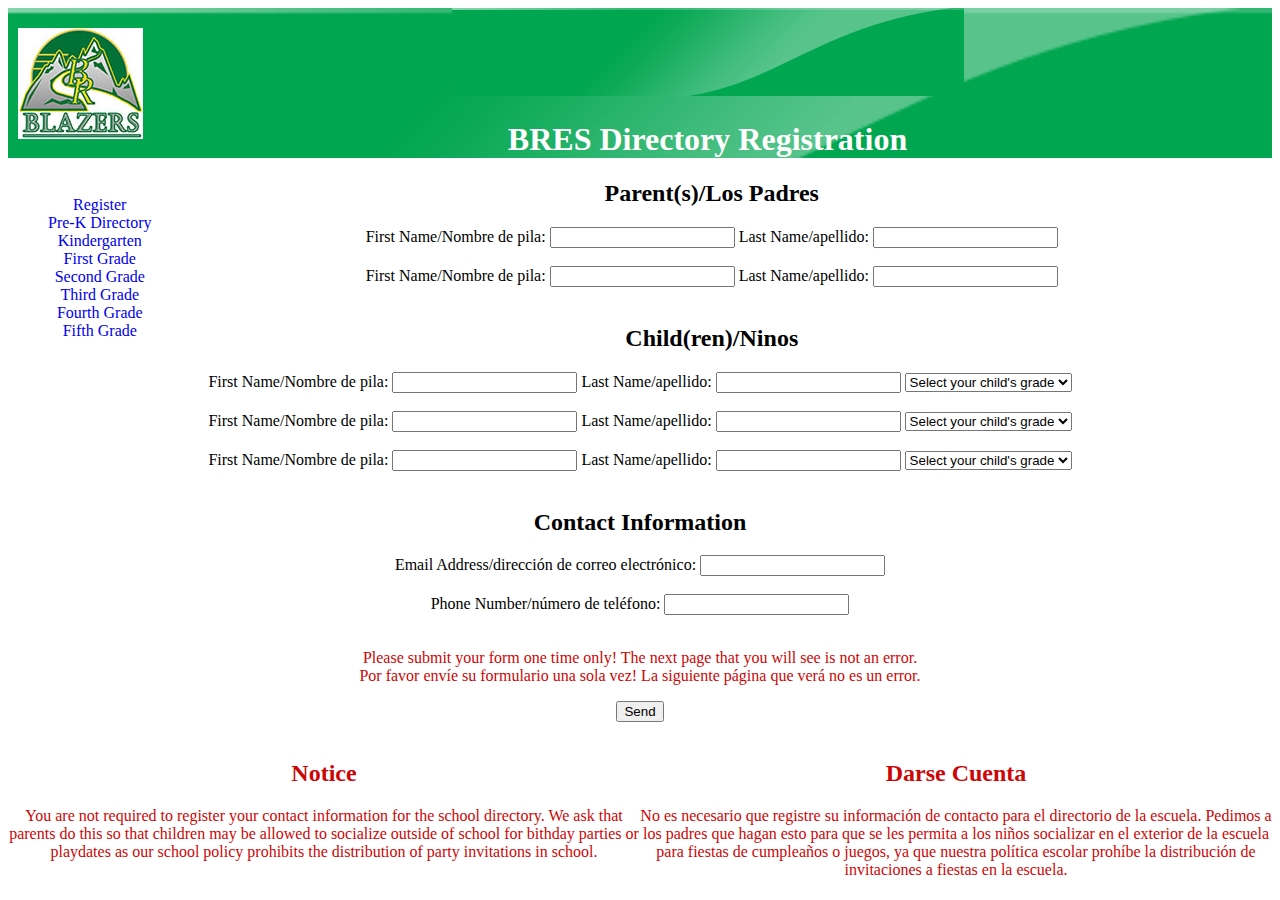
==== index.html @ 6b4a2fea "Update index.html" ====
<!DOCTYPE html>
<html lang="en">
<head>
<title>BRES Student Directory</title>
<meta charset="utf-8">
<link rel="stylesheet" type="text/css" href="style.css">
</head>
<body>
	<header><img src="BRESheader.png" alt="Green BRES header">
			<img src="BRESLogo.jpg" alt="BRES Blazer Logo" id="logo">
			<h1>BRES Directory Registration</h1>
	</header>
	<nav>
		<ul>
			<li><a href="index.html">Register</a></li>
			<li><a href="prek.html">Pre-K Directory</a></li>
			<li><a href="kindergarten.html">Kindergarten</a></li>
			<li><a href="firstgrade.html">First Grade</a></li>
			<li><a href="secondgrade.html">Second Grade</a></li>
			<li><a href="thirdgrade.html">Third Grade</a></li>
			<li><a href="fourthgrade.html">Fourth Grade</a></li>
			<li><a href="fifthgrade.html">Fifth Grade</a></li>
		</ul>
	</nav>

		<form name="bresregistration" method="POST" action="https://script.google.com/macros/s/AKfycbzq3Kch4kXvvIiOf3fbS3Ti9-B67HjJ3M0j01AcQqezTQTxsXPl/exec" data-email="thompsondestinee@gmail.com">
			<h2>Parent(s)/Los Padres</h2>
			First Name/Nombre de pila: <input type="text" name="p1fname">
			Last Name/apellido: <input type="text" name="p1lname"><br><br>

			First Name/Nombre de pila: <input type="text" name="p2fname">
			Last Name/apellido: <input type="text" name="p2lname"><br><br>
			
			<h2>Child(ren)/Ninos</h2>
			First Name/Nombre de pila: <input type="text" name="c1fname">
			Last Name/apellido: <input type="text" name="c1lname">
			<select size="1" name="grade">
				<option>Select your child's grade</option>
				<option>Pre K</option>
				<option>Kindergarten</option>
				<option>First Grade</option>
				<option>Second Grade</option>
				<option>Third Grade</option>
				<option>Fourth Grade</option>
				<option>Fifth Grade</option>
			</select><br><br>

			First Name/Nombre de pila: <input type="text" name="c2fname">
			Last Name/apellido: <input type="text" name="c2lname">
			<select size="1" name="grade">
				<option>Select your child's grade</option>
				<option>Pre K</option>
				<option>Kindergarten</option>
				<option>First Grade</option>
				<option>Second Grade</option>
				<option>Third Grade</option>
				<option>Fourth Grade</option>
				<option>Fifth Grade</option>
			</select><br><br>

			First Name/Nombre de pila: <input type="text" name="c3fname">
			Last Name/apellido: <input type="text" name="c3lname">
			<select size="1" name="grade">
				<option>Select your child's grade</option>
				<option>Pre K</option>
				<option>Kindergarten</option>
				<option>First Grade</option>
				<option>Second Grade</option>
				<option>Third Grade</option>
				<option>Fourth Grade</option>
				<option>Fifth Grade</option>
			</select><br><br>

			<h2>Contact Information</h2>
			Email Address/dirección de correo electrónico: <input type="text" name="address"><br><br>
			Phone Number/número de teléfono: <input type="text" name="address"><br><br>
			<p> Please submit your form one time only! The next page that you will see is not an error. <br>
			Por favor envíe su formulario una sola vez! La siguiente página que verá no es un error.</p>
			<input type="submit" value="Send"><br><br>
	</form>
	<div id="enotice">
	<h2>Notice</h2>
	<p>You are not required to register your contact information for the school directory. We ask that parents do this so that children may be allowed to socialize outside of school for bithday parties or playdates as our school policy prohibits the distribution of party invitations in school.</p><br>
	</div>
	<div id="snotice">
	<h2>Darse Cuenta</h2>
	<p>No es necesario que registre su información de contacto para el directorio de la escuela. Pedimos a los padres que hagan esto para que se les permita a los niños socializar en el exterior de la escuela para fiestas de cumpleaños o juegos, ya que nuestra política escolar prohíbe la distribución de invitaciones a fiestas en la escuela.</p>
	</div>
</body>
</html>
---- style.css ----
header {
	background-image: url(BRESheader.png);
	background-repeat: no-repeat;
	background-size: cover;
}
h1 {
	text-align: center;
	color: white;
}
body {
	text-align: center;
}
p { color: #cc0606; }
nav ul {
	float: left;
	list-style-type: none;
}
nav a { text-decoration: none; }

caption { font-weight: bold; }

table { margin: auto;
		border: 5px solid black }
td, th {
	border: 1px solid;
	padding: 1em;
}
#logo {
	float: left;
	margin: 20px 0 0 10px;
}
#enotice {
	float: left;
	width: 50%;
	color: #cc0606;
}
#snotice {	
	float: right;
	width: 50%;
	color: #cc0606;
}
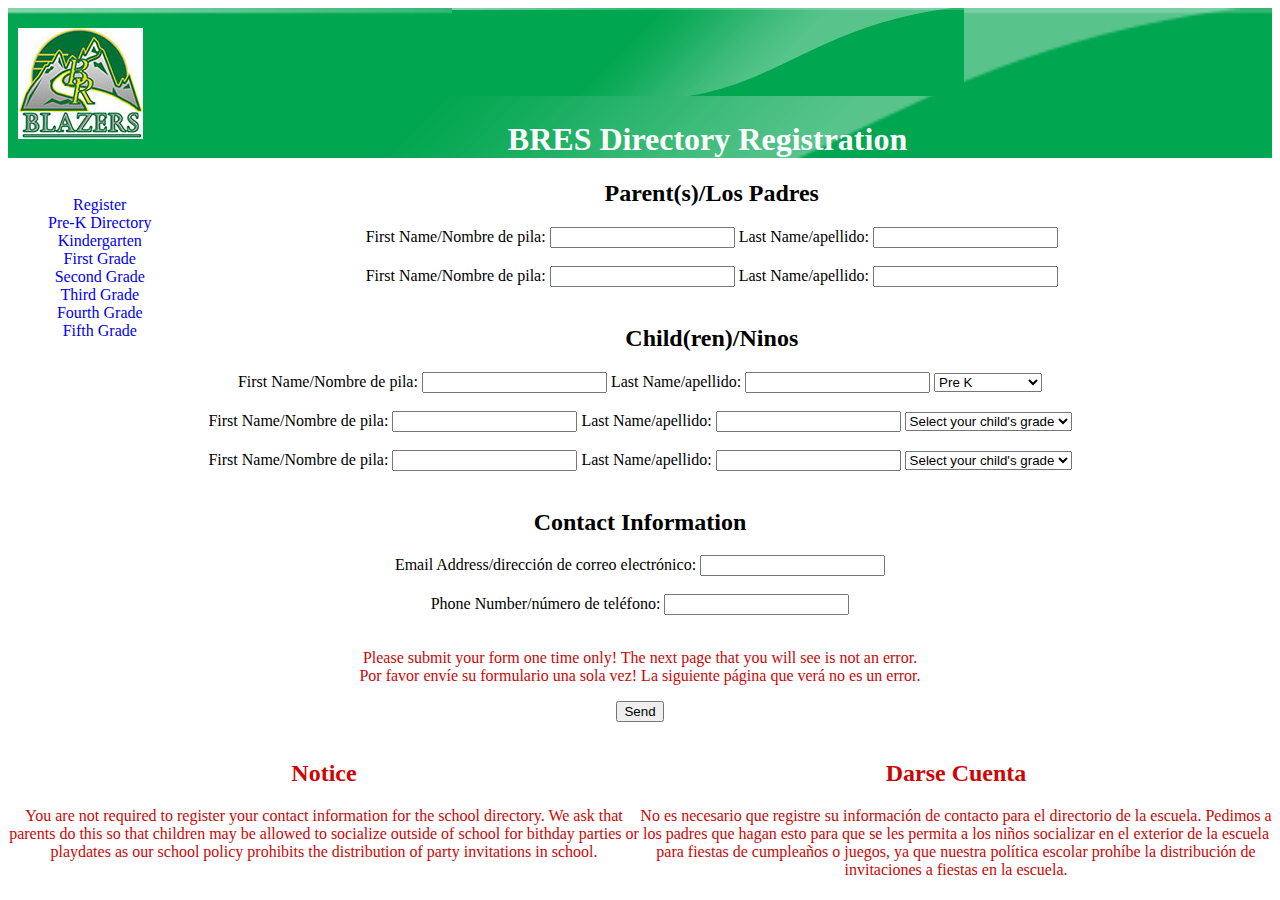
==== commit 6d08f685: "Update index.html" ====
--- a/index.html
+++ b/index.html
@@ -34,8 +34,8 @@
 			<h2>Child(ren)/Ninos</h2>
 			First Name/Nombre de pila: <input type="text" name="c1fname">
 			Last Name/apellido: <input type="text" name="c1lname">
-			<select size="1" name="grade">
-				<option>Select your child's grade</option>
+			<select size="1" name="c1grade">
+				<option">Select your child's grade</option>
 				<option>Pre K</option>
 				<option>Kindergarten</option>
 				<option>First Grade</option>
@@ -47,7 +47,7 @@
 
 			First Name/Nombre de pila: <input type="text" name="c2fname">
 			Last Name/apellido: <input type="text" name="c2lname">
-			<select size="1" name="grade">
+			<select size="1" name="c2grade">
 				<option>Select your child's grade</option>
 				<option>Pre K</option>
 				<option>Kindergarten</option>
@@ -60,7 +60,7 @@
 
 			First Name/Nombre de pila: <input type="text" name="c3fname">
 			Last Name/apellido: <input type="text" name="c3lname">
-			<select size="1" name="grade">
+			<select size="1" name="c3grade">
 				<option>Select your child's grade</option>
 				<option>Pre K</option>
 				<option>Kindergarten</option>
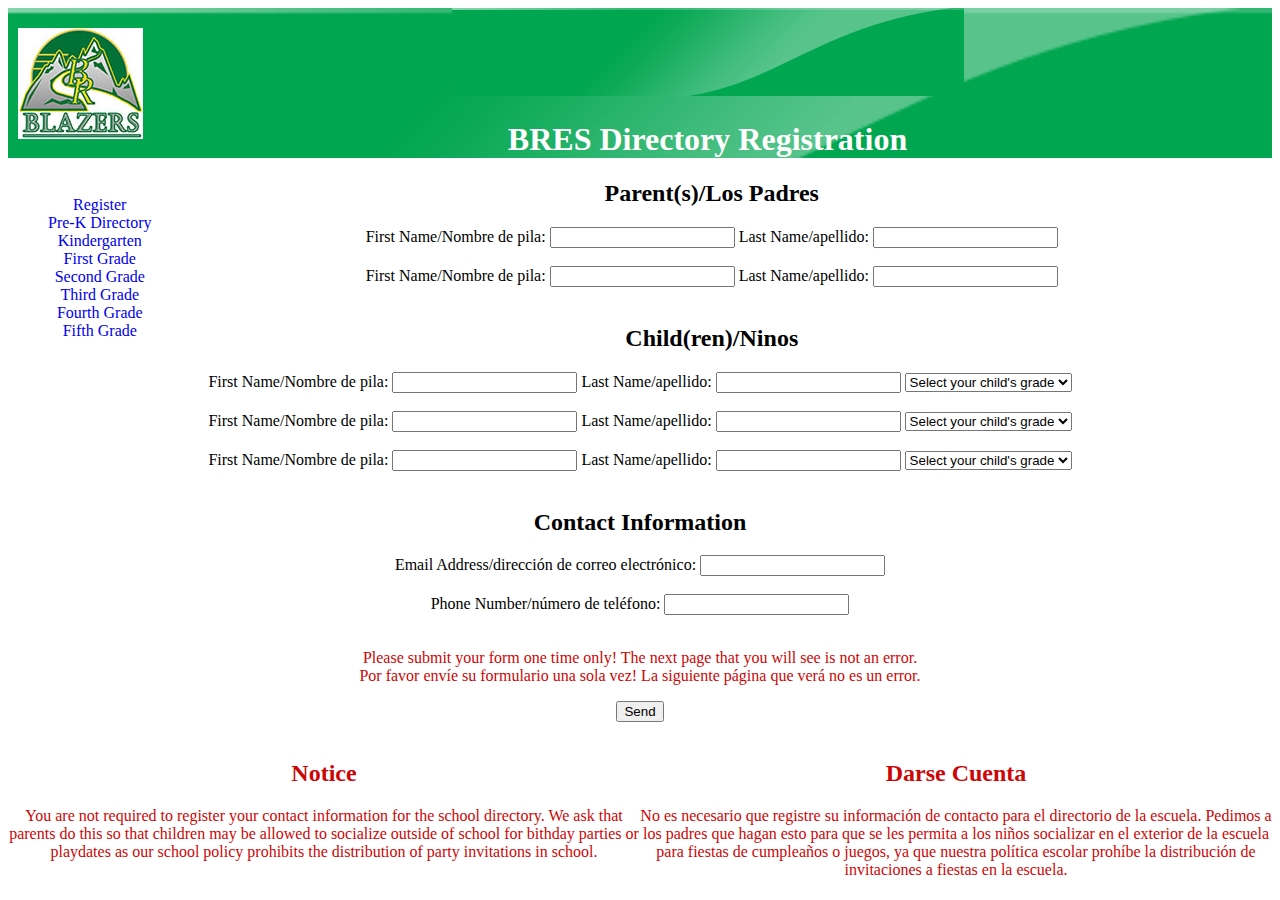
==== commit 5c8b7dcc: "Update index.html" ====
--- a/index.html
+++ b/index.html
@@ -35,7 +35,7 @@
 			First Name/Nombre de pila: <input type="text" name="c1fname">
 			Last Name/apellido: <input type="text" name="c1lname">
 			<select size="1" name="c1grade">
-				<option">Select your child's grade</option>
+				<option>Select your child's grade</option>
 				<option>Pre K</option>
 				<option>Kindergarten</option>
 				<option>First Grade</option>
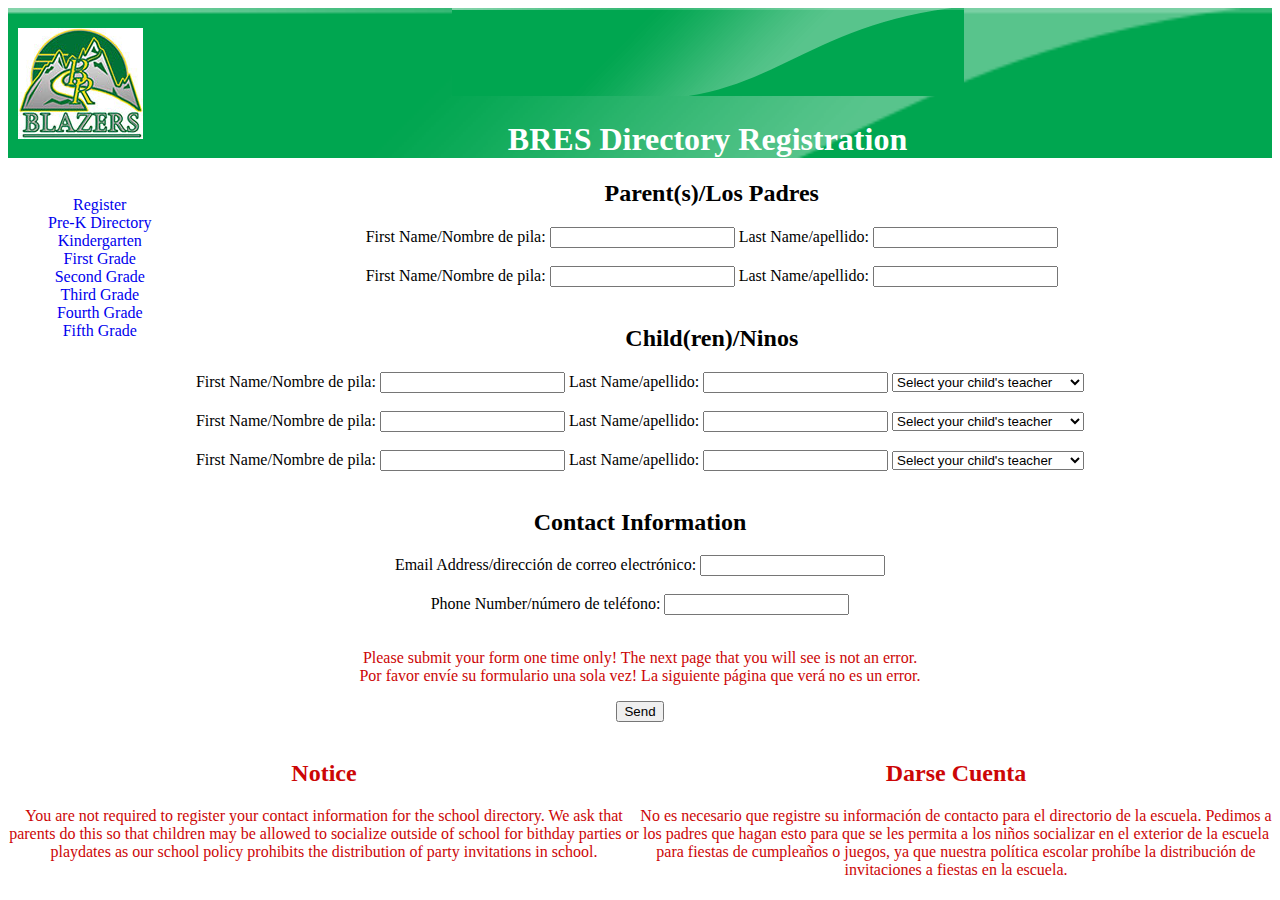
==== commit 1dd0e513: "Update index.html" ====
--- a/index.html
+++ b/index.html
@@ -32,45 +32,152 @@
 			Last Name/apellido: <input type="text" name="p2lname"><br><br>
 			
 			<h2>Child(ren)/Ninos</h2>
-			First Name/Nombre de pila: <input type="text" name="c1fname">
-			Last Name/apellido: <input type="text" name="c1lname">
-			<select size="1" name="c1grade">
-				<option>Select your child's grade</option>
-				<option>Pre K</option>
-				<option>Kindergarten</option>
-				<option>First Grade</option>
-				<option>Second Grade</option>
-				<option>Third Grade</option>
-				<option>Fourth Grade</option>
-				<option>Fifth Grade</option>
+			<label>
+			First Name/Nombre de pila: <input type="text" name="c1fname" required="required">
+			</label>
+			<label>
+			Last Name/apellido: <input type="text" name="c1lname" required="required">
+			</label>
+
+			<select size="1" name="c1grade" required="required">
+				<option>Select your child's teacher</option>
+				<option disabled="disabled">Pre K</option>
+				<option>Cooper, Jennifer</option>
+				<option>Locke, Danelle</option>
+				<option>Bernard, Kristy</option>
+				<option disabled="disabled">Kindergarten</option>
+				<option>DeMar, Letayvia</option>
+				<option>Bell, Shannon</option>
+				<option>Mercer, Steven</option>
+				<option>Ramsburg, Megan</option>
+				<option>Snively, Lisa Kristen</option>
+				<option disabled="disabled">First Grade</option>
+				<option>Bailey, Sarah</option>
+				<option>Friedman, Leigh</option>
+				<option>Golightly, Allyson</option>
+				<option>Moore, Kaitlyn</option>
+				<option>Silvey, Lynn</option>
+				<option disabled="disabled">Second Grade</option>
+				<option>Dominguez, Maureen</option>
+				<option>Earwood, Stephanie</option>
+				<option>Fickinger, Heather</option>
+				<option>Folden, Laura</option>
+				<option>Sampsell, Tracie</option>
+				<option disabled="disabled">Third Grade</option>
+				<option>Haupt, Jessica</option>
+				<option>Keenan, Casey</option>
+				<option>McKenzie (Pingatore), Laura</option>
+				<option>Cook, Britney</option>
+				<option disabled="disabled">Fourth Grade</option>
+				<option>Lewis, Chelsea</option>
+				<option>Cannon, Meghan</option>
+				<option>Hood, Mary</option>
+				<option>Kidwell, Jennifer</option>
+				<option disabled="disabled">Fifth Grade</option>
+				<option>Byrd, Jody</option>
+				<option>Dempsey, Sari</option>
+				<option>Hause, (Ingrid) Chris</option>
+				<option>Neely,Mary</option>
+				<option>Rogers, Michelle</option>
 			</select><br><br>
 
+			<label>
 			First Name/Nombre de pila: <input type="text" name="c2fname">
+			</label>
+			<label>
 			Last Name/apellido: <input type="text" name="c2lname">
+			</label>
+
 			<select size="1" name="c2grade">
-				<option>Select your child's grade</option>
-				<option>Pre K</option>
-				<option>Kindergarten</option>
-				<option>First Grade</option>
-				<option>Second Grade</option>
-				<option>Third Grade</option>
-				<option>Fourth Grade</option>
-				<option>Fifth Grade</option>
+				<option>Select your child's teacher</option>
+				<option disabled="disabled">Pre K</option>
+				<option>Cooper, Jennifer</option>
+				<option>Locke, Danelle</option>
+				<option>Bernard, Kristy</option>
+				<option disabled="disabled">Kindergarten</option>
+				<option>DeMar, Letayvia</option>
+				<option>Bell, Shannon</option>
+				<option>Mercer, Steven</option>
+				<option>Ramsburg, Megan</option>
+				<option>Snively, Lisa Kristen</option>
+				<option disabled="disabled">First Grade</option>
+				<option>Bailey, Sarah</option>
+				<option>Friedman, Leigh</option>
+				<option>Golightly, Allyson</option>
+				<option>Moore, Kaitlyn</option>
+				<option>Silvey, Lynn</option>
+				<option disabled="disabled">Second Grade</option>
+				<option>Dominguez, Maureen</option>
+				<option>Earwood, Stephanie</option>
+				<option>Fickinger, Heather</option>
+				<option>Folden, Laura</option>
+				<option>Sampsell, Tracie</option>
+				<option disabled="disabled">Third Grade</option>
+				<option>Haupt, Jessica</option>
+				<option>Keenan, Casey</option>
+				<option>McKenzie (Pingatore), Laura</option>
+				<option>Cook, Britney</option>
+				<option disabled="disabled">Fourth Grade</option>
+				<option>Lewis, Chelsea</option>
+				<option>Cannon, Meghan</option>
+				<option>Hood, Mary</option>
+				<option>Kidwell, Jennifer</option>
+				<option disabled="disabled">Fifth Grade</option>
+				<option>Byrd, Jody</option>
+				<option>Dempsey, Sari</option>
+				<option>Hause, (Ingrid) Chris</option>
+				<option>Neely,Mary</option>
+				<option>Rogers, Michelle</option>
 			</select><br><br>
 
+			<label>
 			First Name/Nombre de pila: <input type="text" name="c3fname">
+			</label>
+			<label>
 			Last Name/apellido: <input type="text" name="c3lname">
+			</label>
+
 			<select size="1" name="c3grade">
-				<option>Select your child's grade</option>
-				<option>Pre K</option>
-				<option>Kindergarten</option>
-				<option>First Grade</option>
-				<option>Second Grade</option>
-				<option>Third Grade</option>
-				<option>Fourth Grade</option>
-				<option>Fifth Grade</option>
+				<option>Select your child's teacher</option>
+				<option disabled="disabled">Pre K</option>
+				<option>Cooper, Jennifer</option>
+				<option>Locke, Danelle</option>
+				<option>Bernard, Kristy</option>
+				<option disabled="disabled">Kindergarten</option>
+				<option>DeMar, Letayvia</option>
+				<option>Bell, Shannon</option>
+				<option>Mercer, Steven</option>
+				<option>Ramsburg, Megan</option>
+				<option>Snively, Lisa Kristen</option>
+				<option disabled="disabled">First Grade</option>
+				<option>Bailey, Sarah</option>
+				<option>Friedman, Leigh</option>
+				<option>Golightly, Allyson</option>
+				<option>Moore, Kaitlyn</option>
+				<option>Silvey, Lynn</option>
+				<option disabled="disabled">Second Grade</option>
+				<option>Dominguez, Maureen</option>
+				<option>Earwood, Stephanie</option>
+				<option>Fickinger, Heather</option>
+				<option>Folden, Laura</option>
+				<option>Sampsell, Tracie</option>
+				<option disabled="disabled">Third Grade</option>
+				<option>Haupt, Jessica</option>
+				<option>Keenan, Casey</option>
+				<option>McKenzie (Pingatore), Laura</option>
+				<option>Cook, Britney</option>
+				<option disabled="disabled">Fourth Grade</option>
+				<option>Lewis, Chelsea</option>
+				<option>Cannon, Meghan</option>
+				<option>Hood, Mary</option>
+				<option>Kidwell, Jennifer</option>
+				<option disabled="disabled">Fifth Grade</option>
+				<option>Byrd, Jody</option>
+				<option>Dempsey, Sari</option>
+				<option>Hause, (Ingrid) Chris</option>
+				<option>Neely,Mary</option>
+				<option>Rogers, Michelle</option>
 			</select><br><br>
-
 			<h2>Contact Information</h2>
 			Email Address/dirección de correo electrónico: <input type="text" name="address"><br><br>
 			Phone Number/número de teléfono: <input type="text" name="address"><br><br>
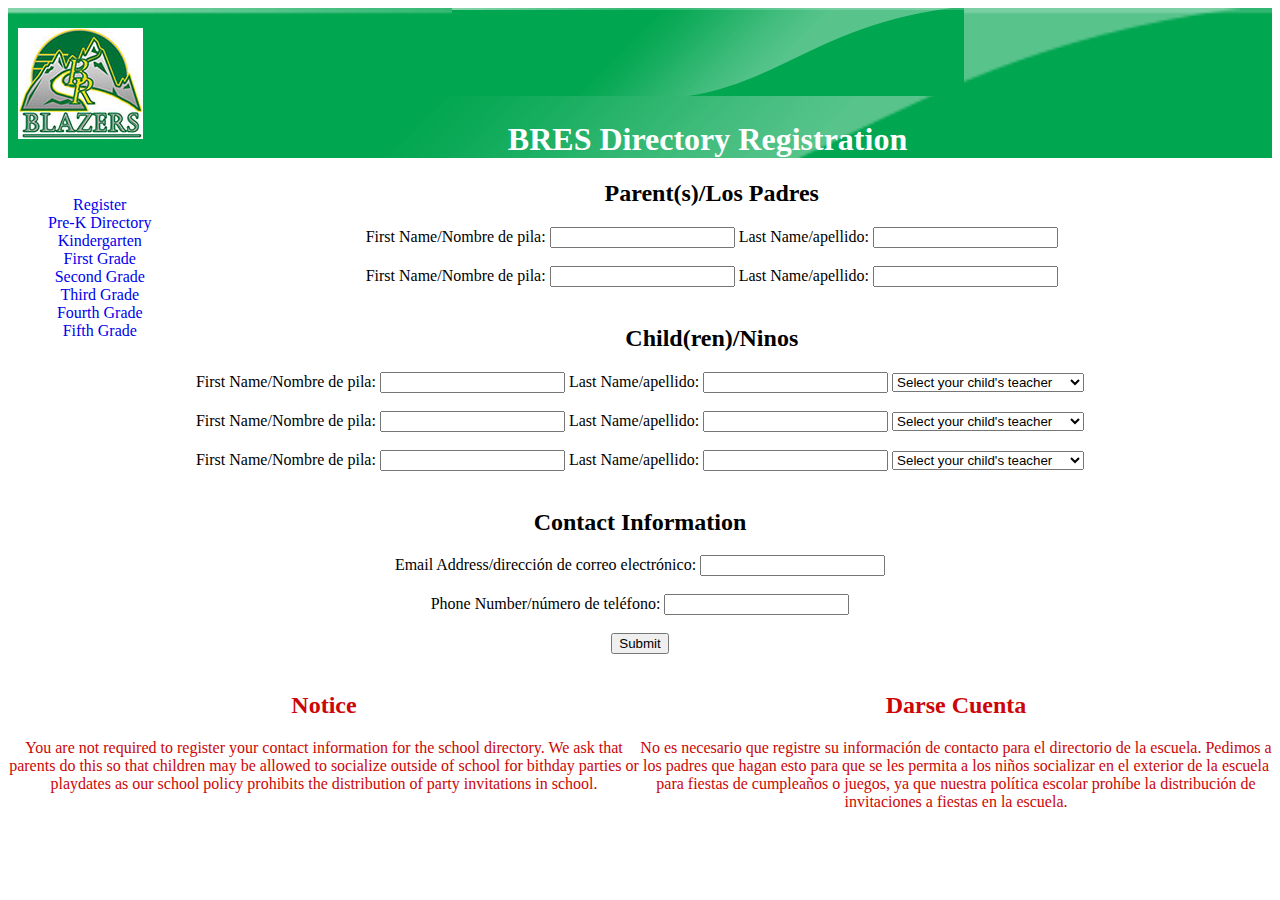
==== commit 0813c576: "Update index.html" ====
--- a/index.html
+++ b/index.html
@@ -23,7 +23,7 @@
 		</ul>
 	</nav>
 
-		<form name="bresregistration" method="POST" action="https://script.google.com/macros/s/AKfycbzq3Kch4kXvvIiOf3fbS3Ti9-B67HjJ3M0j01AcQqezTQTxsXPl/exec" data-email="thompsondestinee@gmail.com">
+		<form name="bresregistration" method="POST" action="https://script.google.com/macros/s/AKfycbzq3Kch4kXvvIiOf3fbS3Ti9-B67HjJ3M0j01AcQqezTQTxsXPl/exec" data-email="thompsondestinee@gmail.com" target="_top">
 			<h2>Parent(s)/Los Padres</h2>
 			First Name/Nombre de pila: <input type="text" name="p1fname">
 			Last Name/apellido: <input type="text" name="p1lname"><br><br>
@@ -41,39 +41,39 @@
 
 			<select size="1" name="c1grade" required="required">
 				<option>Select your child's teacher</option>
-				<option disabled="disabled">Pre K</option>
+				<option disabled="disabled">----Pre K----</option>
 				<option>Cooper, Jennifer</option>
 				<option>Locke, Danelle</option>
 				<option>Bernard, Kristy</option>
-				<option disabled="disabled">Kindergarten</option>
+				<option disabled="disabled">----Kindergarten----</option>
 				<option>DeMar, Letayvia</option>
 				<option>Bell, Shannon</option>
 				<option>Mercer, Steven</option>
 				<option>Ramsburg, Megan</option>
 				<option>Snively, Lisa Kristen</option>
-				<option disabled="disabled">First Grade</option>
+				<option disabled="disabled">----First Grade----</option>
 				<option>Bailey, Sarah</option>
 				<option>Friedman, Leigh</option>
 				<option>Golightly, Allyson</option>
 				<option>Moore, Kaitlyn</option>
 				<option>Silvey, Lynn</option>
-				<option disabled="disabled">Second Grade</option>
+				<option disabled="disabled">----Second Grade----</option>
 				<option>Dominguez, Maureen</option>
 				<option>Earwood, Stephanie</option>
 				<option>Fickinger, Heather</option>
 				<option>Folden, Laura</option>
 				<option>Sampsell, Tracie</option>
-				<option disabled="disabled">Third Grade</option>
+				<option disabled="disabled">----Third Grade----</option>
 				<option>Haupt, Jessica</option>
 				<option>Keenan, Casey</option>
 				<option>McKenzie (Pingatore), Laura</option>
 				<option>Cook, Britney</option>
-				<option disabled="disabled">Fourth Grade</option>
+				<option disabled="disabled">----Fourth Grade----</option>
 				<option>Lewis, Chelsea</option>
 				<option>Cannon, Meghan</option>
 				<option>Hood, Mary</option>
 				<option>Kidwell, Jennifer</option>
-				<option disabled="disabled">Fifth Grade</option>
+				<option disabled="disabled">----Fifth Grade----</option>
 				<option>Byrd, Jody</option>
 				<option>Dempsey, Sari</option>
 				<option>Hause, (Ingrid) Chris</option>
@@ -181,9 +181,7 @@
 			<h2>Contact Information</h2>
 			Email Address/dirección de correo electrónico: <input type="text" name="address"><br><br>
 			Phone Number/número de teléfono: <input type="text" name="address"><br><br>
-			<p> Please submit your form one time only! The next page that you will see is not an error. <br>
-			Por favor envíe su formulario una sola vez! La siguiente página que verá no es un error.</p>
-			<input type="submit" value="Send"><br><br>
+			<button onclick="window.open('successredirect.html');">Submit</button><br><br>
 	</form>
 	<div id="enotice">
 	<h2>Notice</h2>
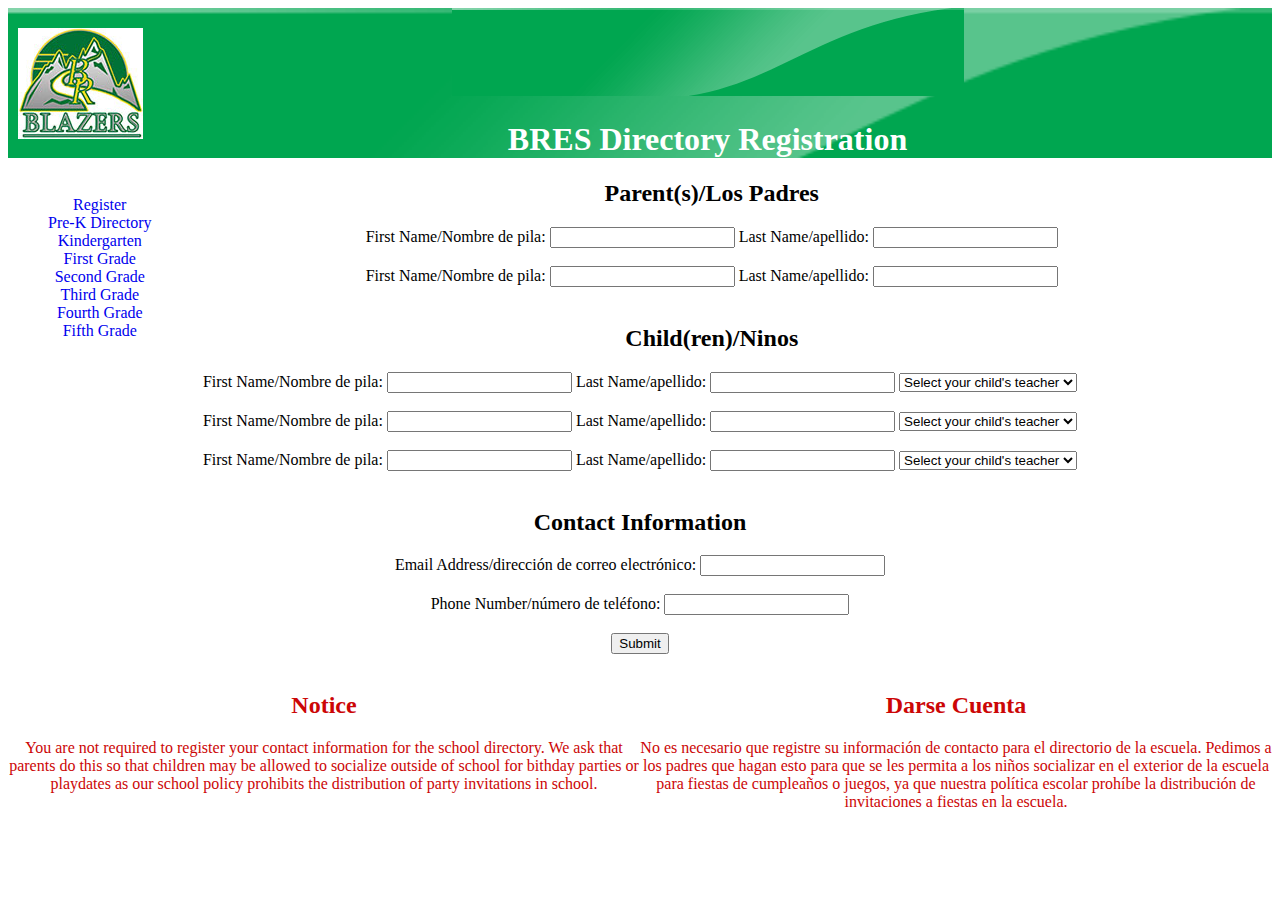
==== commit 322f19c6: "Update to Directory" ====
--- a/index.html
+++ b/index.html
@@ -49,36 +49,35 @@
 				<option>DeMar, Letayvia</option>
 				<option>Bell, Shannon</option>
 				<option>Mercer, Steven</option>
-				<option>Ramsburg, Megan</option>
-				<option>Snively, Lisa Kristen</option>
+				<option>Bailey, Sarah</option>
+				<option>Knight, Amy</option>
 				<option disabled="disabled">----First Grade----</option>
-				<option>Bailey, Sarah</option>
+				<option>Dominguez, Maureen</option>
 				<option>Friedman, Leigh</option>
 				<option>Golightly, Allyson</option>
-				<option>Moore, Kaitlyn</option>
-				<option>Silvey, Lynn</option>
+				<option>Rogers, Michelle</option>
+				<option>Sampsell, Tracie</option>
 				<option disabled="disabled">----Second Grade----</option>
-				<option>Dominguez, Maureen</option>
-				<option>Earwood, Stephanie</option>
+				<option>Neely, Mary</option>
+				<option>Heather, Murray</option>
 				<option>Fickinger, Heather</option>
 				<option>Folden, Laura</option>
-				<option>Sampsell, Tracie</option>
 				<option disabled="disabled">----Third Grade----</option>
+				<option>Hood, Mary</option>
+				<option>Keyser, Casey</option>
+				<option>Moore, Kaitlyn</option>
+				<option>Cook, Britney</option>
+				<option>Musselman, Nikki</option>
+				<option disabled="disabled">----Fourth Grade----</option>
+				<option>Earwood, Stephanie</option>
 				<option>Haupt, Jessica</option>
-				<option>Keenan, Casey</option>
-				<option>McKenzie (Pingatore), Laura</option>
-				<option>Cook, Britney</option>
-				<option disabled="disabled">----Fourth Grade----</option>
+				<option>Houston, William</option>
 				<option>Lewis, Chelsea</option>
-				<option>Cannon, Meghan</option>
-				<option>Hood, Mary</option>
-				<option>Kidwell, Jennifer</option>
 				<option disabled="disabled">----Fifth Grade----</option>
 				<option>Byrd, Jody</option>
+				<option>Cannon, Meghan</option>
 				<option>Dempsey, Sari</option>
-				<option>Hause, (Ingrid) Chris</option>
-				<option>Neely,Mary</option>
-				<option>Rogers, Michelle</option>
+				<option>Kidwell, Jennifer</option>
 			</select><br><br>
 
 			<label>
@@ -90,44 +89,43 @@
 
 			<select size="1" name="c2grade">
 				<option>Select your child's teacher</option>
-				<option disabled="disabled">Pre K</option>
+				<option disabled="disabled">----Pre K----</option>
 				<option>Cooper, Jennifer</option>
 				<option>Locke, Danelle</option>
 				<option>Bernard, Kristy</option>
-				<option disabled="disabled">Kindergarten</option>
+				<option disabled="disabled">----Kindergarten----</option>
 				<option>DeMar, Letayvia</option>
 				<option>Bell, Shannon</option>
 				<option>Mercer, Steven</option>
-				<option>Ramsburg, Megan</option>
-				<option>Snively, Lisa Kristen</option>
-				<option disabled="disabled">First Grade</option>
 				<option>Bailey, Sarah</option>
+				<option>Knight, Amy</option>
+				<option disabled="disabled">----First Grade----</option>
+				<option>Dominguez, Maureen</option>
 				<option>Friedman, Leigh</option>
 				<option>Golightly, Allyson</option>
-				<option>Moore, Kaitlyn</option>
-				<option>Silvey, Lynn</option>
-				<option disabled="disabled">Second Grade</option>
-				<option>Dominguez, Maureen</option>
-				<option>Earwood, Stephanie</option>
+				<option>Rogers, Michelle</option>
+				<option>Sampsell, Tracie</option>
+				<option disabled="disabled">----Second Grade----</option>
+				<option>Neely, Mary</option>
+				<option>Heather, Murray</option>
 				<option>Fickinger, Heather</option>
 				<option>Folden, Laura</option>
-				<option>Sampsell, Tracie</option>
-				<option disabled="disabled">Third Grade</option>
+				<option disabled="disabled">----Third Grade----</option>
+				<option>Hood, Mary</option>
+				<option>Keyser, Casey</option>
+				<option>Moore, Kaitlyn</option>
+				<option>Cook, Britney</option>
+				<option>Musselman, Nikki</option>
+				<option disabled="disabled">----Fourth Grade----</option>
+				<option>Earwood, Stephanie</option>
 				<option>Haupt, Jessica</option>
-				<option>Keenan, Casey</option>
-				<option>McKenzie (Pingatore), Laura</option>
-				<option>Cook, Britney</option>
-				<option disabled="disabled">Fourth Grade</option>
+				<option>Houston, William</option>
 				<option>Lewis, Chelsea</option>
+				<option disabled="disabled">----Fifth Grade----</option>
+				<option>Byrd, Jody</option>
 				<option>Cannon, Meghan</option>
-				<option>Hood, Mary</option>
+				<option>Dempsey, Sari</option>
 				<option>Kidwell, Jennifer</option>
-				<option disabled="disabled">Fifth Grade</option>
-				<option>Byrd, Jody</option>
-				<option>Dempsey, Sari</option>
-				<option>Hause, (Ingrid) Chris</option>
-				<option>Neely,Mary</option>
-				<option>Rogers, Michelle</option>
 			</select><br><br>
 
 			<label>
@@ -139,49 +137,48 @@
 
 			<select size="1" name="c3grade">
 				<option>Select your child's teacher</option>
-				<option disabled="disabled">Pre K</option>
+				<option disabled="disabled">----Pre K----</option>
 				<option>Cooper, Jennifer</option>
 				<option>Locke, Danelle</option>
 				<option>Bernard, Kristy</option>
-				<option disabled="disabled">Kindergarten</option>
+				<option disabled="disabled">----Kindergarten----</option>
 				<option>DeMar, Letayvia</option>
 				<option>Bell, Shannon</option>
 				<option>Mercer, Steven</option>
-				<option>Ramsburg, Megan</option>
-				<option>Snively, Lisa Kristen</option>
-				<option disabled="disabled">First Grade</option>
 				<option>Bailey, Sarah</option>
+				<option>Knight, Amy</option>
+				<option disabled="disabled">----First Grade----</option>
+				<option>Dominguez, Maureen</option>
 				<option>Friedman, Leigh</option>
 				<option>Golightly, Allyson</option>
-				<option>Moore, Kaitlyn</option>
-				<option>Silvey, Lynn</option>
-				<option disabled="disabled">Second Grade</option>
-				<option>Dominguez, Maureen</option>
-				<option>Earwood, Stephanie</option>
+				<option>Rogers, Michelle</option>
+				<option>Sampsell, Tracie</option>
+				<option disabled="disabled">----Second Grade----</option>
+				<option>Neely, Mary</option>
+				<option>Heather, Murray</option>
 				<option>Fickinger, Heather</option>
 				<option>Folden, Laura</option>
-				<option>Sampsell, Tracie</option>
-				<option disabled="disabled">Third Grade</option>
+				<option disabled="disabled">----Third Grade----</option>
+				<option>Hood, Mary</option>
+				<option>Keyser, Casey</option>
+				<option>Moore, Kaitlyn</option>
+				<option>Cook, Britney</option>
+				<option>Musselman, Nikki</option>
+				<option disabled="disabled">----Fourth Grade----</option>
+				<option>Earwood, Stephanie</option>
 				<option>Haupt, Jessica</option>
-				<option>Keenan, Casey</option>
-				<option>McKenzie (Pingatore), Laura</option>
-				<option>Cook, Britney</option>
-				<option disabled="disabled">Fourth Grade</option>
+				<option>Houston, William</option>
 				<option>Lewis, Chelsea</option>
+				<option disabled="disabled">----Fifth Grade----</option>
+				<option>Byrd, Jody</option>
 				<option>Cannon, Meghan</option>
-				<option>Hood, Mary</option>
+				<option>Dempsey, Sari</option>
 				<option>Kidwell, Jennifer</option>
-				<option disabled="disabled">Fifth Grade</option>
-				<option>Byrd, Jody</option>
-				<option>Dempsey, Sari</option>
-				<option>Hause, (Ingrid) Chris</option>
-				<option>Neely,Mary</option>
-				<option>Rogers, Michelle</option>
 			</select><br><br>
 			<h2>Contact Information</h2>
 			Email Address/dirección de correo electrónico: <input type="text" name="address"><br><br>
 			Phone Number/número de teléfono: <input type="text" name="address"><br><br>
-			<button onclick="window.open('successredirect.html');">Submit</button><br><br>
+			<button onclick="window.open('thankyou.html');">Submit</button><br><br>
 	</form>
 	<div id="enotice">
 	<h2>Notice</h2>
--- a/style.css
+++ b/style.css
@@ -20,7 +20,7 @@
 caption { font-weight: bold; }
 
 table { margin: auto;
-		border: 5px solid black }
+	border: 5px solid black; }
 td, th {
 	border: 1px solid;
 	padding: 1em;
